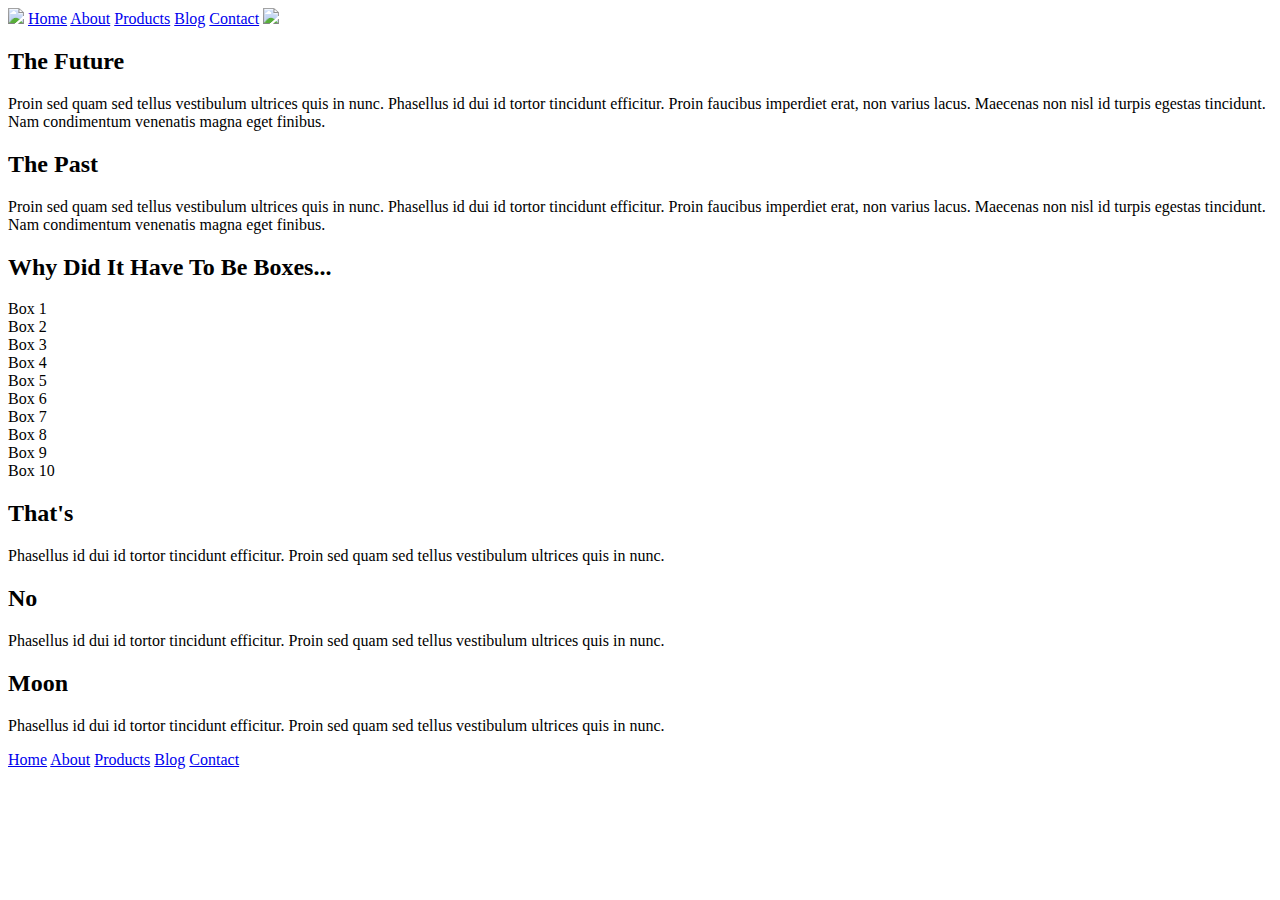
==== index.html @ 639b83e6 "MVP" ====
<!doctype html>

<html lang="en">
<head>
  <meta charset="utf-8">

  <title>Sprint Challenge - Home</title>

  <link href="https://fonts.googleapis.com/css?family=Roboto|Rubik" rel="stylesheet">
  <link rel="stylesheet" href="css/index.css">

</head>

<body>
    <div class="container">
        <nav>
            <img class = "logo" src="img/lambda-black.png">

            <a href ="#">Home</a>
            <a href ="about.html">About</a>
            <a href ="#">Products</a>
            <a href ="#">Blog</a>
            <a href ="#">Contact</a>

            <img class ="jumbo" src="img/jumbo.jpg">

        </nav>
   
        <section class="top-content">
            <div class="text-container">
                <h2>The Future</h2>
                <p>Proin sed quam sed tellus vestibulum ultrices quis in nunc. Phasellus id dui id tortor tincidunt efficitur. Proin faucibus imperdiet erat, non varius lacus. Maecenas non nisl id turpis egestas tincidunt. Nam condimentum venenatis magna eget finibus.</p>
            </div>
            <div class="text-container">
                <h2>The Past</h2>
                <p>Proin sed quam sed tellus vestibulum ultrices quis in nunc. Phasellus id dui id tortor tincidunt efficitur. Proin faucibus imperdiet erat, non varius lacus. Maecenas non nisl id turpis egestas tincidunt. Nam condimentum venenatis magna eget finibus.</p>
            </div>
        </section>
        
        <section class="middle-content">
        
            <h2>Why Did It Have To Be Boxes...</h2>
            
            <div class="boxes">
                <div class="box">Box 1</div>
                <div class="box">Box 2</div>
                <div class="box">Box 3</div>
                <div class="box">Box 4</div>
                <div class="box">Box 5</div>
                <div class="box">Box 6</div>
                <div class="box">Box 7</div>
                <div class="box">Box 8</div>
                <div class="box">Box 9</div>
                <div class="box">Box 10</div>
            </div>
        
        </section>

        <section class="bottom-content">

            <div class="text-container">
                <h2>That's</h2>
                <p>Phasellus id dui id tortor tincidunt efficitur. Proin sed quam sed tellus vestibulum ultrices quis in nunc.</p>
            </div>
            <div class="text-container">
                <h2>No</h2>
                <p>Phasellus id dui id tortor tincidunt efficitur. Proin sed quam sed tellus vestibulum ultrices quis in nunc.</p>
            </div>
            <div class="text-container">
                <h2>Moon</h2>
                <p>Phasellus id dui id tortor tincidunt efficitur. Proin sed quam sed tellus vestibulum ultrices quis in nunc.</p>
            </div>

        </section>
        
        <footer>
            <nav>
                <a href="#">Home</a>
                <a href="#">About</a>
                <a href="#">Products</a>
                <a href="#">Blog</a>
                <a href="#">Contact</a>
            </nav>
        </footer>
    </div><!-- container -->        
</body>
</html>
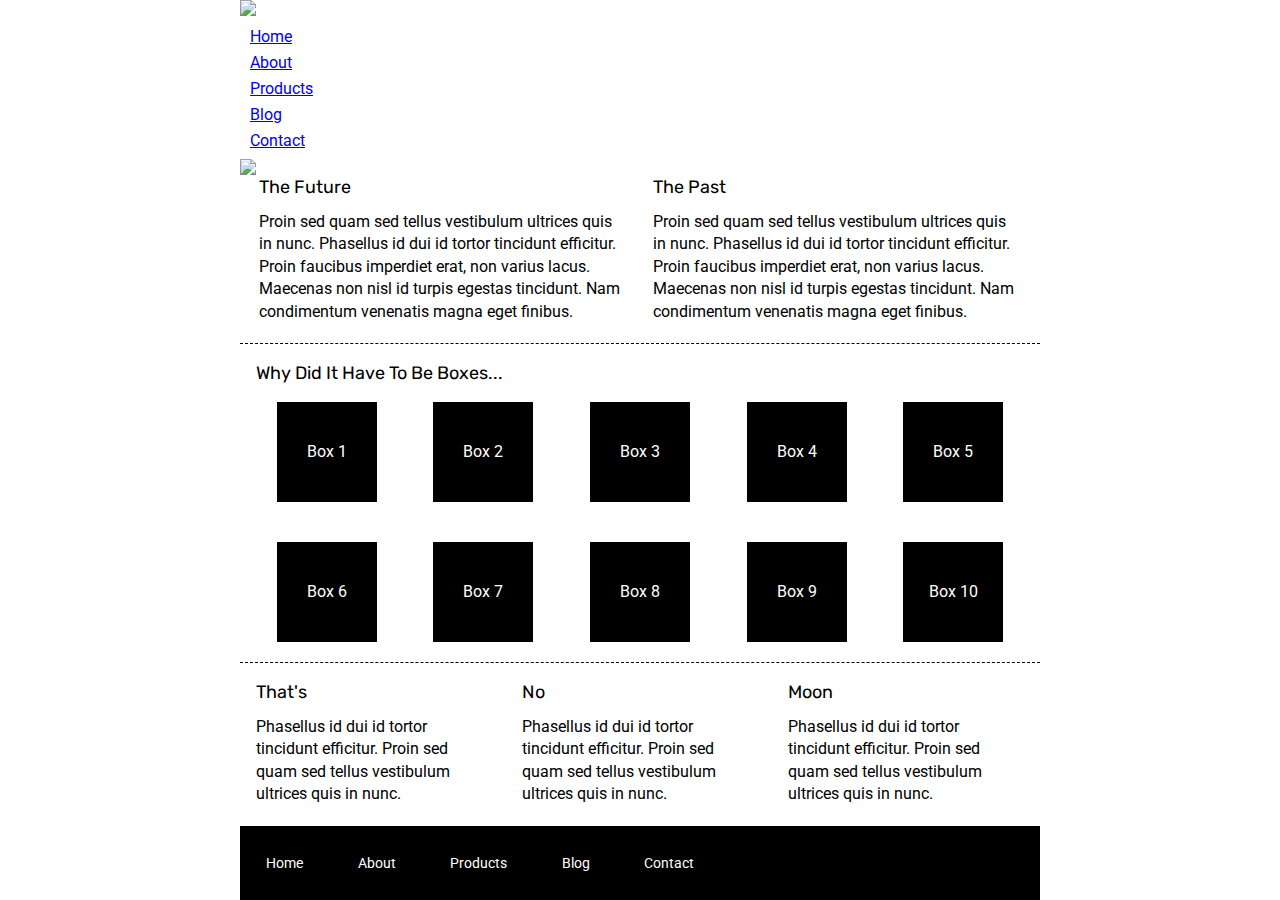
==== commit 5e4c13a7: "MVP" ====
--- a/index.html
+++ b/index.html
@@ -20,12 +20,12 @@
             <a href ="about.html">About</a>
             <a href ="#">Products</a>
             <a href ="#">Blog</a>
-            <a href ="#">Contact</a>
-
-            <img class ="jumbo" src="img/jumbo.jpg">
+            <a href ="#">Contact</a>            
 
         </nav>
-   
+
+   <img class ="jumbo" src="img/jumbo.jpg">
+
         <section class="top-content">
             <div class="text-container">
                 <h2>The Future</h2>
@@ -42,7 +42,7 @@
             <h2>Why Did It Have To Be Boxes...</h2>
             
             <div class="boxes">
-                <div class="box">Box 1</div>
+                <div class="box teal">Box 1</div>
                 <div class="box">Box 2</div>
                 <div class="box">Box 3</div>
                 <div class="box">Box 4</div>
--- a/css/index.css
+++ b/css/index.css
@@ -0,0 +1,180 @@
+/* http://meyerweb.com/eric/tools/css/reset/ 
+   v2.0 | 20110126
+   License: none (public domain)
+*/
+
+html, body, div, span, applet, object, iframe,
+h1, h2, h3, h4, h5, h6, p, blockquote, pre,
+a, abbr, acronym, address, big, cite, code,
+del, dfn, em, img, ins, kbd, q, s, samp,
+small, strike, strong, sub, sup, tt, var,
+b, u, i, center,
+dl, dt, dd, ol, ul, li,
+fieldset, form, label, legend,
+table, caption, tbody, tfoot, thead, tr, th, td,
+article, aside, canvas, details, embed, 
+figure, figcaption, footer, header, hgroup, 
+menu, nav, output, ruby, section, summary,
+time, mark, audio, video {
+	margin: 0;
+	padding: 0;
+	border: 0;
+	font-size: 100%;
+	font: inherit;
+	vertical-align: baseline;
+}
+/* HTML5 display-role reset for older browsers */
+article, aside, details, figcaption, figure, 
+footer, header, hgroup, menu, nav, section {
+	display: block;
+}
+body {
+	line-height: 1;
+}
+ol, ul {
+	list-style: none;
+}
+blockquote, q {
+	quotes: none;
+}
+blockquote:before, blockquote:after,
+q:before, q:after {
+	content: '';
+	content: none;
+}
+table {
+	border-collapse: collapse;
+	border-spacing: 0;
+}
+
+* {
+    box-sizing: border-box;
+}
+
+html, body {
+    height: 100%;
+    font-family: 'Roboto', sans-serif;
+}
+
+h1, h2, h3, h4, h5 {
+    font-size: 18px;
+    margin-bottom: 15px;
+    font-family: 'Rubik', sans-serif;
+}
+
+p {
+    line-height: 1.4;
+}
+
+.container {
+    width: 800px;
+    margin: 0 auto;
+}
+
+nav a {
+    margin: 10px;
+    display: flex;
+    flex-direction: row;
+
+}
+
+.top-content {
+    display: flex;
+    flex-wrap: wrap;
+    justify-content: space-evenly;
+    margin-bottom: 20px;
+    border-bottom: 1px dashed black;
+}
+
+.top-content .text-container {
+    width: 48%;
+    padding: 0 1%;
+    padding-bottom: 20px;  
+}
+
+.middle-content {
+    margin-bottom: 20px;
+    border-bottom: 1px dashed black;
+}
+
+.middle-content h2 {
+    padding: 0 2%;
+    margin-bottom: 0;
+}
+
+.middle-content .boxes {
+    display: flex;
+    flex-wrap: wrap;
+    justify-content: space-evenly;
+}
+
+.middle-content .boxes .box {
+    width: 12.5%;
+    height: 100px;
+    background: black;
+    margin: 20px 2.5%;
+    color: white;
+    display: flex;
+    align-items: center;
+    justify-content: center;
+}
+
+.bottom-content {
+    display: flex;
+    margin: 0 2% 20px;
+    justify-content: space-around;
+}
+
+.bottom-content .text-container {
+    padding-right: 4%;
+}
+
+.bottom-content .text-container:last-child {
+    padding-right: 0;
+}
+
+footer {
+    width: 100%;
+    background: black;
+}
+
+footer nav {
+    width: 60%;
+    display: flex;
+    justify-content: space-between;
+    align-items: center;
+    padding: 20px 2%;
+    font-size: 14px;
+}
+
+footer nav a {
+    color: white;
+    text-decoration: none;
+}
+
+.teal {
+    color: teal;
+}
+
+.main-content {
+    margin: 25px 0;
+    display: flex;
+    flex-flow: row wrap;
+    justify-content: space-between;
+    width: 100%;
+}
+
+.main-content div {
+    width: 48%;
+    height: 200px;
+    margin-bottom: 30px;
+    display: flex;
+    flex-wrap: wrap;
+}
+
+.B1 {
+    display: flex;
+    width: 45%;
+    flex-direction: row;
+    flex-wrap: wrap;
+}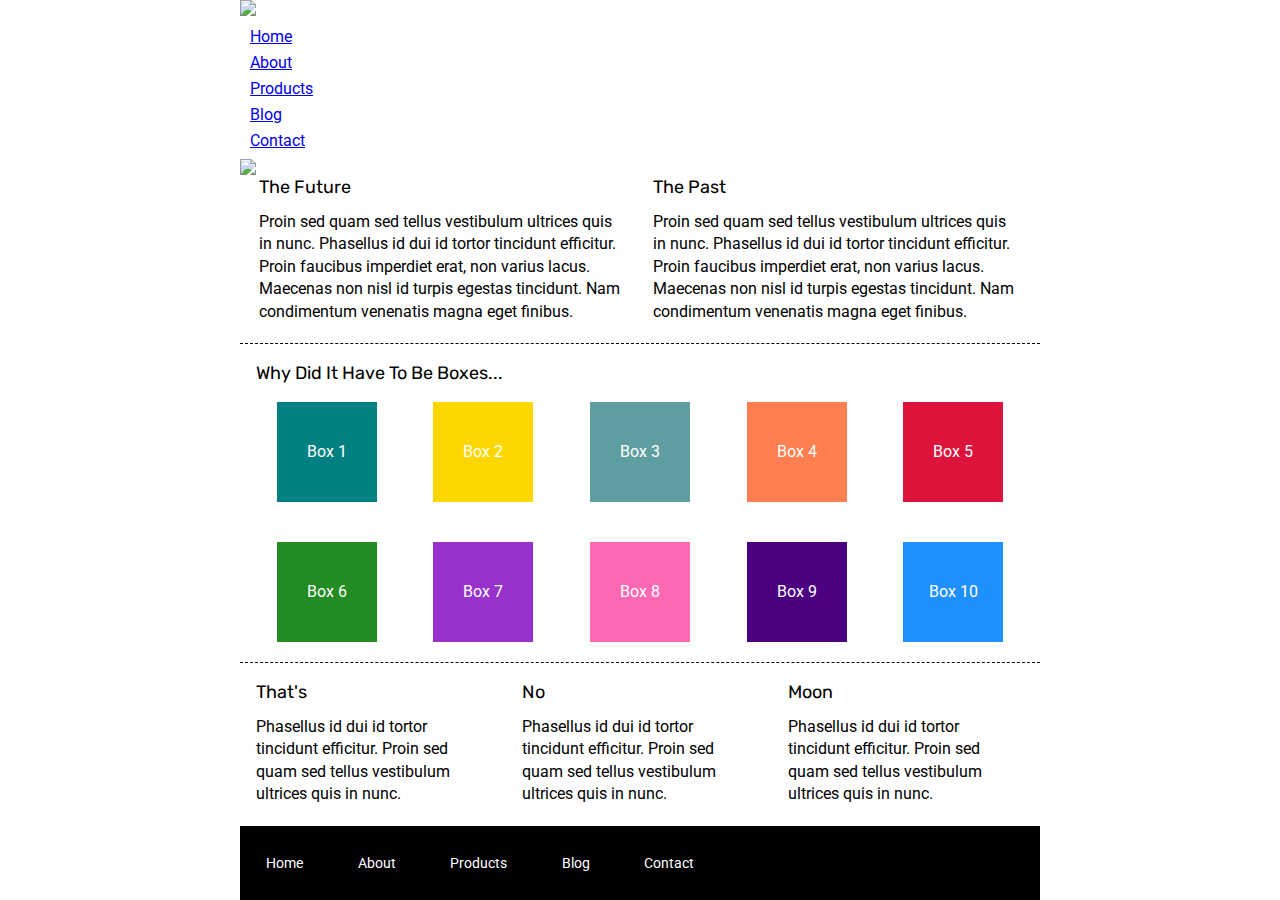
==== commit 2fb42de0: "MVP" ====
--- a/index.html
+++ b/index.html
@@ -43,15 +43,15 @@
             
             <div class="boxes">
                 <div class="box teal">Box 1</div>
-                <div class="box">Box 2</div>
-                <div class="box">Box 3</div>
-                <div class="box">Box 4</div>
-                <div class="box">Box 5</div>
-                <div class="box">Box 6</div>
-                <div class="box">Box 7</div>
-                <div class="box">Box 8</div>
-                <div class="box">Box 9</div>
-                <div class="box">Box 10</div>
+                <div class="box gold">Box 2</div>
+                <div class="box cadetblue">Box 3</div>
+                <div class="box coral">Box 4</div>
+                <div class="box crimson">Box 5</div>
+                <div class="box forestgreen">Box 6</div>
+                <div class="box darkorchild">Box 7</div>
+                <div class="box hotpink">Box 8</div>
+                <div class="box indigo">Box 9</div>
+                <div class="box dodgerblue">Box 10</div>
             </div>
         
         </section>
--- a/css/index.css
+++ b/css/index.css
@@ -119,6 +119,46 @@
     justify-content: center;
 }
 
+.middle-content .boxes .box.teal {
+    background: teal !important;
+}
+
+.middle-content .boxes .box.gold {
+    background: gold !important;
+}
+
+.middle-content .boxes .box.cadetblue {
+    background: cadetblue !important;
+}
+
+.middle-content .boxes .box.coral {
+    background: coral !important;
+}
+
+.middle-content .boxes .box.crimson {
+    background: crimson !important;
+}
+
+.middle-content .boxes .box.forestgreen {
+    background: forestgreen !important;
+}
+
+.middle-content .boxes .box.darkorchild {
+    background: darkorchid !important;
+}
+
+.middle-content .boxes .box.hotpink {
+    background: hotpink !important;
+}
+
+.middle-content .boxes .box.indigo {
+    background: indigo !important;
+}
+
+.middle-content .boxes .box.dodgerblue {
+    background: dodgerblue !important;
+}
+
 .bottom-content {
     display: flex;
     margin: 0 2% 20px;
@@ -152,10 +192,6 @@
     text-decoration: none;
 }
 
-.teal {
-    color: teal;
-}
-
 .main-content {
     margin: 25px 0;
     display: flex;
